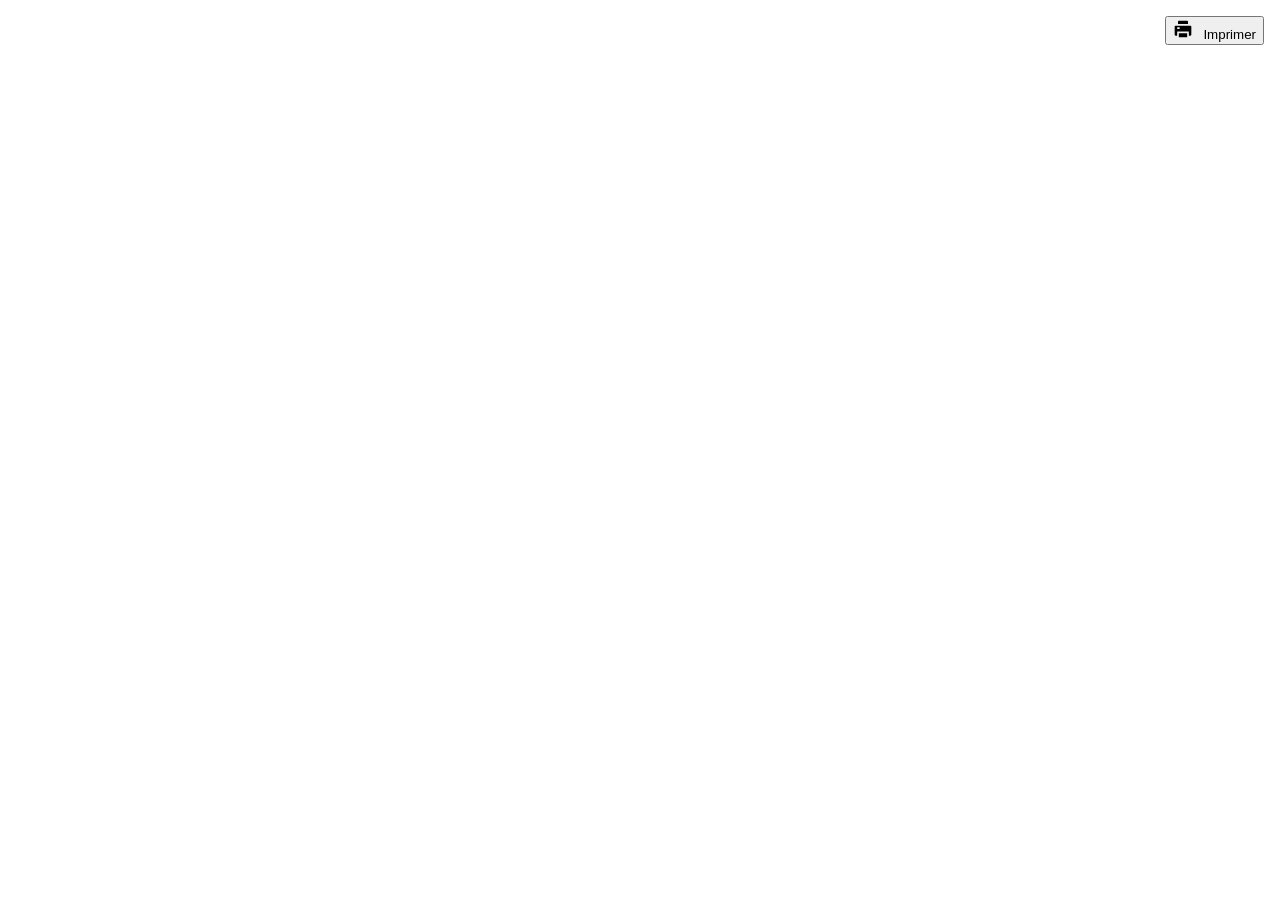
==== widgets/tableau-bord-programmation/index.html @ e7cd0f4b "Mise-à-jour de la structure" ====
<!DOCTYPE html>
<html lang="fr">
<head>
  <meta charset="utf-8">
  <meta name="viewport" content="width=device-width, initial-scale=1">
  <link rel="stylesheet" href="https://cdn.jsdelivr.net/npm/@gouvfr/dsfr@1.12.1/dist/dsfr.min.css">
  <style>
    :root {
      --bf-main: #000091;
      --bf-light: #6a6af4;
      --bg-alt: #f6f6f6;
      --border-default: #e5e5e5;
      --dsfr-green: #18753c;
      --dsfr-green-bg: #e6f5e9;
      --dsfr-orange: #b35900;
      --dsfr-orange-bg: #fef4e6;
      --dsfr-red: #ce0500;
      --text-dark: #161616;
    }

    body {
      font-family: Marianne, -apple-system, BlinkMacSystemFont, "Segoe UI", Roboto, sans-serif;
      background-color: #ffffff;
      color: var(--text-dark);
      margin: 0;
      padding: 16px;
    }

    .moa-banner {
      background-color: var(--bg-alt);
      border-left: 4px solid var(--bf-main);
      padding: 10px 14px;
      margin-bottom: 16px;
      font-size: 0.9rem;
      border-radius: 4px;
    }

    .moa-banner.multiple {
      background-color: var(--dsfr-orange-bg);
      border-left-color: var(--dsfr-orange);
      color: #5c2d00;
    }

    /* KPIs Globaux */
    .kpi-grid {
      display: grid;
      grid-template-columns: repeat(auto-fit, minmax(180px, 1fr));
      gap: 12px;
      margin-bottom: 24px;
    }

    .kpi-card {
      background: #ffffff;
      border: 1px solid var(--border-default);
      border-left: 5px solid var(--bf-main);
      padding: 12px 16px;
      border-radius: 4px;
    }

    .kpi-card.kpi-prev { border-left-color: var(--bf-main); }
    .kpi-card.kpi-engage { border-left-color: var(--dsfr-green); }
    .kpi-card.kpi-reste { border-left-color: var(--dsfr-orange); }
    .kpi-card.kpi-pct-low { border-left-color: var(--bf-main); }
    .kpi-card.kpi-pct-mid { border-left-color: var(--dsfr-orange); }
    .kpi-card.kpi-pct-high { border-left-color: var(--dsfr-green); }
    .kpi-card.kpi-pct-over { border-left-color: var(--dsfr-red); }

    .kpi-title {
      font-size: 0.75rem;
      font-weight: 700;
      text-transform: uppercase;
      color: #666666;
      margin: 0;
    }

    .kpi-value {
      font-size: 1.25rem;
      font-weight: 700;
      margin-top: 4px;
    }

    .kpi-prev .kpi-value { color: var(--bf-main); }
    .kpi-engage .kpi-value { color: var(--dsfr-green); }
    .kpi-reste .kpi-value { color: var(--dsfr-orange); }
    .kpi-pct-low .kpi-value { color: var(--bf-main); }
    .kpi-pct-mid .kpi-value { color: var(--dsfr-orange); }
    .kpi-pct-high .kpi-value { color: var(--dsfr-green); }
    .kpi-pct-over .kpi-value { color: var(--dsfr-red); }

    /* Structuration */
    .year-block { margin-bottom: 32px; }

    .year-header {
      border-bottom: 3px solid var(--bf-main);
      padding-bottom: 6px;
      margin-bottom: 16px;
      display: flex;
      justify-content: space-between;
      align-items: baseline;
      flex-wrap: wrap;
      gap: 8px;
    }

    .year-title {
      font-size: 1.2rem;
      font-weight: 700;
      color: var(--bf-main);
      margin: 0;
    }

    .year-stats { font-size: 0.9rem; font-weight: 700; }

    /* Bloc Projet */
    .project-block {
      background-color: var(--bg-alt);
      border: 1px solid var(--border-default);
      border-left: 6px solid var(--bf-main);
      padding: 16px;
      margin-bottom: 20px;
      border-radius: 4px;
    }

    .project-header {
      display: flex;
      justify-content: space-between;
      align-items: flex-start;
      margin-bottom: 12px;
      gap: 16px;
      flex-wrap: wrap;
    }

    .project-header-main {
      flex: 1 1 280px;
      min-width: 0;
    }

    .project-title {
      font-size: 1.05rem;
      font-weight: 700;
      color: var(--bf-main);
      margin: 0;
      display: flex;
      align-items: center;
      gap: 8px;
      cursor: pointer;
    }

    .project-title:hover { text-decoration: underline; }

    .project-title svg {
      fill: var(--bf-main);
      flex-shrink: 0;
    }

    .project-moa {
      font-size: 0.825rem;
      color: #444444;
      margin-top: 4px;
    }

    .project-header-side {
      display: flex;
      align-items: center;
      gap: 8px;
      flex: 0 0 auto;
    }

    .project-stats {
      font-size: 0.85rem;
      font-weight: 700;
      background: #e3e3fd;
      color: var(--bf-main);
      padding: 4px 10px;
      border-radius: 4px;
      white-space: nowrap;
    }

    /* HISTOGRAMME : BORDURE 2PX ROUGE MARIANNE SANS FOND */
    .histo-container {
      background: #ffffff;
      border: 2px solid var(--dsfr-red);
      border-radius: 4px;
      padding: 14px 16px;
      margin-bottom: 16px;
    }

    .histo-container.histo-global {
      background-color: #fafafa;
      margin-bottom: 24px;
    }

    .histo-header {
      display: flex;
      justify-content: space-between;
      align-items: center;
      margin-bottom: 14px;
      flex-wrap: wrap;
      gap: 8px;
    }

    .histo-title {
      font-size: 0.75rem;
      font-weight: 700;
      text-transform: uppercase;
      color: var(--bf-main);
      letter-spacing: 0.3px;
    }

    .histo-legend {
      display: flex;
      gap: 14px;
      font-size: 0.75rem;
      font-weight: 600;
    }

    .legend-item {
      display: flex;
      align-items: center;
      gap: 6px;
    }

    .legend-box {
      width: 12px;
      height: 12px;
      border-radius: 2px;
    }

    .legend-box.prev { background: var(--bf-light); }
    .legend-box.eng { background: var(--dsfr-green); }

    /* Zone Graphique */
    .histo-chart {
      display: flex;
      flex-direction: column;
      width: 100%;
    }

    .histo-bars-row {
      display: flex;
      align-items: flex-end;
      gap: 12px;
      height: 100px;
      border-bottom: 2px solid #cecece;
      padding-bottom: 0;
    }

    .histo-bar-col {
      flex: 1;
      display: flex;
      justify-content: center;
      align-items: flex-end;
      height: 100%;
    }

    .histo-bars {
      display: flex;
      align-items: flex-end;
      gap: 4px;
      width: 90%;
      max-width: 120px;
      height: 100%;
      justify-content: center;
    }

    .histo-bar {
      flex: 1;
      border-radius: 3px 3px 0 0;
      transition: height 0.2s ease;
    }

    .histo-bar.bar-prev { background-color: var(--bf-light); }
    .histo-bar.bar-eng { background-color: var(--dsfr-green); }

    .histo-labels-row {
      display: flex;
      gap: 12px;
      padding-top: 6px;
    }

    .histo-label-col {
      flex: 1;
      display: flex;
      flex-direction: column;
      align-items: center;
    }

    .histo-label {
      font-size: 0.75rem;
      font-weight: 700;
      color: var(--text-dark);
    }

    .histo-subtext {
      font-size: 0.7rem;
      font-weight: 600;
      color: #555555;
      text-align: center;
      margin-top: 2px;
      white-space: nowrap;
    }

    /* Opérations */
    .op-list { display: flex; flex-direction: column; gap: 10px; }

    .op-card {
      background: #ffffff;
      border: 1px solid var(--border-default);
      padding: 12px 14px;
      border-radius: 4px;
      cursor: pointer;
      transition: border-color 0.15s ease, box-shadow 0.15s ease;
    }

    .op-card:hover {
      border-color: var(--text-dark);
      box-shadow: 0 2px 6px rgba(0, 0, 0, 0.12);
    }

    .op-card.has-alert { border-left: 4px solid var(--dsfr-red); }

    .op-header {
      display: flex;
      justify-content: space-between;
      align-items: flex-start;
      gap: 12px;
      margin-bottom: 8px;
    }

    .op-title {
      font-weight: 700;
      font-size: 0.95rem;
      margin: 0;
      color: var(--text-dark);
      flex: 1 1 auto;
      min-width: 0;
    }

    .badge-group {
      display: flex;
      gap: 6px;
      align-items: center;
      flex-shrink: 0;
      white-space: nowrap;
    }

    .fr-badge, .btn-edit {
      white-space: nowrap;
      height: 26px;
      display: inline-flex;
      align-items: center;
      justify-content: center;
      box-sizing: border-box;
      font-size: 0.75rem;
      font-weight: 700;
      border-radius: 4px;
    }

    .fr-badge.fr-badge--error { border: 1px solid var(--dsfr-red); }
    .fr-badge.fr-badge--info { border: 1px solid var(--bf-main); }

    .btn-edit {
      background: #ffffff;
      border: 1px solid var(--bf-main);
      color: var(--bf-main);
      padding: 0 10px;
      cursor: pointer;
      line-height: 1;
    }

    .btn-edit:hover { background: #e3e3fd; }

    .budget-summary {
      font-size: 0.85rem;
      margin-bottom: 6px;
      display: flex;
      justify-content: space-between;
    }

    /* Jauge d'engagement DSFR */
    .progress-bar {
      height: 18px;
      background: #eee;
      border-radius: 4px;
      overflow: hidden;
      position: relative;
      box-shadow: inset 0 1px 2px rgba(0,0,0,0.05);
    }

    .progress-fill {
      height: 100%;
      background: var(--bf-main);
      transition: width 0.3s ease;
    }

    .progress-fill.over { background: var(--dsfr-red); }

    .progress-text {
      position: absolute;
      top: 0;
      left: 0;
      width: 100%;
      height: 100%;
      display: flex;
      align-items: center;
      justify-content: center;
      font-size: 0.7rem;
      font-weight: 700;
      pointer-events: none;
      letter-spacing: 0.2px;
    }

    .op-footer {
      display: flex;
      justify-content: space-between;
      margin-top: 8px;
      padding-top: 6px;
      border-top: 1px dashed var(--border-default);
      font-size: 0.775rem;
      color: #666666;
    }

    /* ============ MODALE ============ */
    .modal-backdrop {
      position: fixed;
      inset: 0;
      background: rgba(22, 22, 22, 0.5);
      display: flex;
      align-items: flex-start;
      justify-content: center;
      padding: 5vh 16px;
      z-index: 1000;
      overflow-y: auto;
    }

    .modal-backdrop[hidden] { display: none; }

    .modal-panel {
      background: #ffffff;
      border-radius: 6px;
      width: 100%;
      max-width: 640px;
      box-shadow: 0 8px 24px rgba(0, 0, 0, 0.25);
      max-height: 90vh;
      display: flex;
      flex-direction: column;
    }

    .modal-header {
      display: flex;
      align-items: flex-start;
      justify-content: space-between;
      gap: 12px;
      padding: 16px 20px;
      border-bottom: 1px solid var(--border-default);
    }

    .modal-title {
      font-size: 1.05rem;
      font-weight: 700;
      color: var(--bf-main);
      margin: 0;
    }

    .modal-close {
      background: none;
      border: none;
      font-size: 1.1rem;
      line-height: 1;
      cursor: pointer;
      color: var(--text-dark);
      padding: 4px 8px;
      flex-shrink: 0;
    }

    .modal-close:hover { color: var(--dsfr-red); }

    .modal-body {
      padding: 20px;
      overflow-y: auto;
    }

    .modal-error {
      background: #fdeceb;
      border: 1px solid var(--dsfr-red);
      color: var(--dsfr-red);
      font-size: 0.85rem;
      padding: 8px 12px;
      border-radius: 4px;
      margin-bottom: 14px;
    }

    .form-row { margin-bottom: 14px; }

    .form-row label {
      display: block;
      font-size: 0.8rem;
      font-weight: 700;
      color: var(--text-dark);
      margin-bottom: 4px;
    }

    .form-row input[type="text"],
    .form-row input[type="number"],
    .form-row input[type="date"],
    .form-row textarea {
      width: 100%;
      box-sizing: border-box;
      border: 1px solid var(--border-default);
      border-radius: 4px;
      padding: 8px 10px;
      font-size: 0.9rem;
      font-family: inherit;
    }

    .form-row textarea { min-height: 70px; resize: vertical; }

    .form-row-checkbox { display: flex; align-items: center; gap: 8px; }
    .form-row-checkbox label { margin-bottom: 0; }

    .form-grid-2 {
      display: grid;
      grid-template-columns: 1fr 1fr;
      gap: 0 16px;
    }

    .form-readonly {
      font-size: 0.85rem;
      color: #444444;
      background: var(--bg-alt);
      border-radius: 4px;
      padding: 10px 12px;
      margin-bottom: 16px;
    }

    .form-readonly div + div { margin-top: 4px; }

    .modal-actions {
      display: flex;
      justify-content: flex-end;
      gap: 10px;
      margin-top: 8px;
      padding-top: 14px;
      border-top: 1px dashed var(--border-default);
    }

    .btn-primary, .btn-secondary {
      border-radius: 4px;
      padding: 8px 16px;
      font-size: 0.85rem;
      font-weight: 700;
      cursor: pointer;
    }

    .btn-primary {
      background: var(--bf-main);
      color: #ffffff;
      border: 1px solid var(--bf-main);
    }

    .btn-primary:disabled { opacity: 0.6; cursor: not-allowed; }

    .btn-secondary {
      background: #ffffff;
      color: var(--text-dark);
      border: 1px solid var(--border-default);
    }

    .modal-kpi-row {
      display: flex;
      gap: 12px;
      margin-bottom: 16px;
      flex-wrap: wrap;
    }

    .modal-kpi-row .kpi-card { flex: 1 1 140px; margin: 0; }

    .modal-op-list { display: flex; flex-direction: column; gap: 8px; }

    .modal-op-row {
      display: flex;
      justify-content: space-between;
      align-items: center;
      gap: 10px;
      border: 1px solid var(--border-default);
      border-radius: 4px;
      padding: 8px 10px;
    }

    .modal-op-row .modal-op-label {
      font-size: 0.85rem;
      font-weight: 600;
      flex: 1 1 auto;
      min-width: 0;
      overflow: hidden;
      text-overflow: ellipsis;
      white-space: nowrap;
    }

    .modal-op-row .modal-op-amounts {
      font-size: 0.8rem;
      color: #555555;
      white-space: nowrap;
    }
    .toolbar {
      display: flex;
      justify-content: flex-end;
      margin-bottom: 12px;
	    position:sticky;
      top: 16px;
      z-index: 999;
    }

    .btn-print svg {
      margin-right:0.45rem;
      flex-shrink: 0;
    }

    .btn-print:hover { background: #e3e3fd; }

    /* ============ IMPRESSION ============ */
    @media print {
      body { padding: 0; }

      .toolbar { display: none; }

      .modal-backdrop { display: none !important; }

      /* Forcer l'impression des couleurs/fonds (désactivés par défaut par les navigateurs) */
      * {
        -webkit-print-color-adjust: exact;
        print-color-adjust: exact;
      }

      /* Éviter qu'une carte ou un bloc soit coupé au milieu par un saut de page */
      .project-block,
      .op-card,
      .histo-container,
      .kpi-card {
        break-inside: avoid;
      }

      .year-block { break-before: page; }
      .year-block:first-of-type { break-before: avoid; }
    }
  </style>
</head>
<body>

  <div class="toolbar">
    <button title="print-btn" type="button" id="print-btn" class="btn-print fr-btn fr-btn--sm">
      <svg viewBox="0 0 24 24" width="20" height="20" fill="currentColor" aria-hidden="true">
        <path d="M7 17H17V22H7V17ZM19 20V15H5V20H3C2.44772 20 2 19.5523 2 19V9C2 8.44772 2.44772 8 3 8H21C21.5523 8 22 8.44772 22 9V19C22 19.5523 21.5523 20 21 20H19ZM5 10V12H8V10H5ZM7 2H17C17.5523 2 18 2.44772 18 3V6H6V3C6 2.44772 6.44772 2 7 2Z"/>
      </svg>
      Imprimer
    </button>
  </div>
  <div id="moa-banner"></div>
  <div id="kpis" class="kpi-grid"></div>
  <div id="content"></div>

  <!-- Modale unique, réutilisée pour l'édition d'une opération ou la synthèse d'un projet -->
  <div id="modal-backdrop" class="modal-backdrop" hidden>
    <div class="modal-panel" role="dialog" aria-modal="true" aria-labelledby="modal-title">
      <div class="modal-header">
        <h2 class="modal-title" id="modal-title"></h2>
        <button type="button" class="modal-close" data-action="close-modal" aria-label="Fermer la fenêtre">✕</button>
      </div>
      <div class="modal-body" id="modal-body"></div>
    </div>
  </div>

  <script src="https://docs.getgrist.com/grist-plugin-api.js"></script>

  <script>
    /* =========================================================================
       CONFIGURATION — noms de colonnes Grist centralisés.
       Un seul endroit à modifier si une colonne est renommée dans le document.
       ========================================================================= */
    const FIELD = {
      ANNEE: 'Annee_budgetaire',
      PROJET: 'Projet',
      ENVELOPPE_PROJET: 'Enveloppe_Projet',
      MOA: 'Chef_de_projet_MOA',
      PREV: 'Montant_previsionnel',
      ENGAGE: 'Montant_engage',
      RESTE: 'Reste_a_engager',
      DATE_PREV: 'Date_previsionnelle',
      DESCRIPTION: 'description_besoin',
      INTITULE: 'Intitule',
      ALERTE: 'Alerte',
      STATUT: 'statut',
      NATURE: 'nature_depense'
    };

    const fmtEUR = new Intl.NumberFormat('fr-FR', { style: 'currency', currency: 'EUR', maximumFractionDigits: 0 });
    const briefcaseIconSvg = `<svg width="18" height="18" viewBox="0 0 24 24" aria-hidden="true"><path d="M20 6h-4V4c0-1.11-.89-2-2-2h-4c-1.11 0-2 .89-2 2v2H4c-1.11 0-1.99.89-1.99 2L2 19c0 1.11.89 2 2 2h16c1.11 0 2-.89 2-2V8c0-1.11-.89-2-2-2zm-6 0h-4V4h4v2z"/></svg>`;

    /* =========================================================================
       ÉTAT GLOBAL — mis à jour à chaque grist.onRecords().
       Permet aux gestionnaires d'événements délégués (attachés une seule fois)
       de toujours retrouver les données les plus récentes.
       ========================================================================= */
    let recordsById = new Map();  // id de ligne -> enregistrement complet
    let currentModel = [];        // modèle agrégé par année puis par projet

    /* =========================================================================
       UTILITAIRES DE LECTURE / FORMATAGE
       ========================================================================= */
    function fmtCompactEUR(val) {
      if (!val || val === 0) return '0 €';
      if (Math.abs(val) >= 1000000) {
        return (val / 1000000).toLocaleString('fr-FR', { maximumFractionDigits: 1 }) + ' M€';
      }
      if (Math.abs(val) >= 1000) {
        return (val / 1000).toLocaleString('fr-FR', { maximumFractionDigits: 0 }) + ' k€';
      }
      return fmtEUR.format(val);
    }

    function getRecValue(rec, keyName) {
      if (!rec) return null;
      if (rec[keyName] !== undefined && rec[keyName] !== null) return rec[keyName];

      const target = keyName.toLowerCase().replace(/[^a-z0-9]/g, '');
      for (const k of Object.keys(rec)) {
        const cleanK = k.toLowerCase().replace(/[^a-z0-9]/g, '');
        if (cleanK === target && rec[k] !== undefined && rec[k] !== null) {
          return rec[k];
        }
      }
      return null;
    }

    function parseGristDate(val) {
      if (val === null || val === undefined || val === '') return null;

      if (val instanceof Date || (typeof val === 'object' && typeof val.getTime === 'function')) {
        return isNaN(val.getTime()) ? null : val;
      }

      if (Array.isArray(val)) {
        for (const v of val) {
          const res = parseGristDate(v);
          if (res) return res;
        }
        return null;
      }

      if (typeof val === 'object') {
        if (val.v !== undefined) return parseGristDate(val.v);
        if (val.date !== undefined) return parseGristDate(val.date);
        if (val.path !== undefined) return parseGristDate(val.path);
      }

      if (typeof val === 'number') {
        if (isNaN(val) || val <= 0) return null;
        if (val >= 1900 && val <= 2100) return new Date(val, 0, 1);
        const ms = val < 1e11 ? val * 1000 : val;
        const d = new Date(ms);
        return isNaN(d.getTime()) ? null : d;
      }

      if (typeof val === 'string') {
        let s = val.trim();
        if (!s || s.toLowerCase() === 'n/c' || s.toLowerCase() === 'null') return null;

        s = s.replace(/\s*\([^)]*\)/g, '');

        if (/^\d+$/.test(s)) {
          return parseGristDate(parseInt(s, 10));
        }

        const isoMatch = s.match(/^(\d{4})[-/](\d{1,2})[-/](\d{1,2})/);
        if (isoMatch) {
          return new Date(parseInt(isoMatch[1], 10), parseInt(isoMatch[2], 10) - 1, parseInt(isoMatch[3], 10));
        }

        const frMatch = s.match(/^(\d{1,2})[/.-](\d{1,2})[/.-](\d{4})/);
        if (frMatch) {
          return new Date(parseInt(frMatch[3], 10), parseInt(frMatch[2], 10) - 1, parseInt(frMatch[1], 10));
        }

        const d = new Date(s);
        if (!isNaN(d.getTime())) return d;
      }

      return null;
    }

    function formatDate(val) {
      const d = parseGristDate(val);
      return d ? d.toLocaleDateString('fr-FR') : 'N/C';
    }

    function getQuarterKey(dateVal) {
      const d = parseGristDate(dateVal);
      if (!d) return 'NC';
      const month = d.getMonth();
      if (month < 3) return 'T1';
      if (month < 6) return 'T2';
      if (month < 9) return 'T3';
      return 'T4';
    }

    function getAnnee(rec) {
      const val = getRecValue(rec, FIELD.ANNEE);
      if (val === null || val === undefined || val === '') return 'Non renseignée';

      const d = parseGristDate(val);
      if (d && !isNaN(d.getFullYear())) return d.getFullYear().toString();

      const str = String(val);
      const m = str.match(/(19|20)\d{2}/);
      return m ? m[0] : str;
    }

    function getProjet(rec) {
      const val = getRecValue(rec, FIELD.PROJET) || getRecValue(rec, FIELD.ENVELOPPE_PROJET);
      if (!val) return 'Projet non spécifié';
      if (typeof val === 'object') return val.Intitule || val.nom || val.Projet || 'Projet non spécifié';
      return String(val);
    }

    function extractMoaNames(rec) {
      const val = getRecValue(rec, FIELD.MOA);
      if (!val) return [];
      const names = [];

      const parseItem = (item) => {
        if (!item) return;
        if (typeof item === 'string' && item.trim()) names.push(item.trim());
        else if (typeof item === 'object') {
          const name = item.nom || item.name || item.Intitule || item.label || item.Nom;
          if (name) names.push(String(name).trim());
          else if (Array.isArray(item)) item.forEach(parseItem);
        }
      };

      if (Array.isArray(val)) val.forEach(parseItem);
      else parseItem(val);

      return [...new Set(names)].filter(n => n.toLowerCase() !== 'non renseigné' && n.toLowerCase() !== 'n/c');
    }

    // Renvoie le nom du champ texte réellement utilisé pour le titre d'une opération
    // (certaines lignes utilisent description_besoin, d'autres Intitule).
    function getTitleFieldName(rec) {
      return getRecValue(rec, FIELD.DESCRIPTION) !== null ? FIELD.DESCRIPTION : FIELD.INTITULE;
    }

    function getTitleText(rec) {
      return getRecValue(rec, getTitleFieldName(rec)) || '(Sans description)';
    }

    function createEmptyQuarters() {
      return {
        T1: { prev: 0, eng: 0, label: 'T1' },
        T2: { prev: 0, eng: 0, label: 'T2' },
        T3: { prev: 0, eng: 0, label: 'T3' },
        T4: { prev: 0, eng: 0, label: 'T4' },
        NC: { prev: 0, eng: 0, label: 'H.D.' }
      };
    }

    function addRecordToQuarters(quarters, rec, prev, eng) {
      const qKey = getQuarterKey(getRecValue(rec, FIELD.DATE_PREV));
      quarters[qKey].prev += prev;
      quarters[qKey].eng += eng;
    }

    /* =========================================================================
       CONSTRUCTION DU MODÈLE AGRÉGÉ
       Une seule fonction produit la structure Année > Projet > Opérations,
       réutilisée à la fois pour le rendu principal et pour les modales.
       ========================================================================= */
    function buildModel(records) {
      const byYear = new Map();

      records.forEach(rec => {
        const annee = getAnnee(rec);
        const projet = getProjet(rec);
        const prev = getRecValue(rec, FIELD.PREV) || 0;
        const eng = getRecValue(rec, FIELD.ENGAGE) || 0;

        if (!byYear.has(annee)) {
          byYear.set(annee, { annee, prev: 0, eng: 0, quarters: createEmptyQuarters(), projectsByName: new Map() });
        }
        const yearEntry = byYear.get(annee);
        yearEntry.prev += prev;
        yearEntry.eng += eng;
        addRecordToQuarters(yearEntry.quarters, rec, prev, eng);

        if (!yearEntry.projectsByName.has(projet)) {
          yearEntry.projectsByName.set(projet, { projet, prev: 0, eng: 0, quarters: createEmptyQuarters(), moas: new Set(), records: [] });
        }
        const projEntry = yearEntry.projectsByName.get(projet);
        projEntry.prev += prev;
        projEntry.eng += eng;
        addRecordToQuarters(projEntry.quarters, rec, prev, eng);
        extractMoaNames(rec).forEach(m => projEntry.moas.add(m));
        projEntry.records.push(rec);
      });

      const sortedYears = [...byYear.values()].sort((a, b) => {
        if (a.annee === 'Non renseignée') return 1;
        if (b.annee === 'Non renseignée') return -1;
        return a.annee.localeCompare(b.annee, undefined, { numeric: true });
      });

      return sortedYears.map(year => ({
        ...year,
        projects: [...year.projectsByName.values()].sort((a, b) => a.projet.localeCompare(b.projet, 'fr'))
      }));
    }

    /* =========================================================================
       RENDU — HISTOGRAMME DE SAISONNALITÉ (inchangé, réutilisé partout)
       ========================================================================= */
    function renderBarStyle(val, maxVal) {
      if (!val || val <= 0) return 'height: 0%; min-height: 0px;';
      const pct = Math.round((val / maxVal) * 100);
      return `height: ${pct}%; min-height: 6px;`;
    }

    function renderHistogramHtml(title, quartersData, isGlobal = false) {
      const activeKeys = ['T1', 'T2', 'T3', 'T4'];
      if (quartersData.NC && (quartersData.NC.prev > 0 || quartersData.NC.eng > 0)) {
        activeKeys.push('NC');
      }

      const maxVal = Math.max(
        ...activeKeys.map(k => Math.max(quartersData[k].prev, quartersData[k].eng)),
        1
      );

      let barsRowHtml = '';
      let labelsRowHtml = '';

      activeKeys.forEach(key => {
        const q = quartersData[key];
        barsRowHtml += `
          <div class="histo-bar-col">
            <div class="histo-bars">
              <div class="histo-bar bar-prev" style="${renderBarStyle(q.prev, maxVal)}" title="Prévu : ${fmtEUR.format(q.prev)}"></div>
              <div class="histo-bar bar-eng" style="${renderBarStyle(q.eng, maxVal)}" title="Engagé : ${fmtEUR.format(q.eng)}"></div>
            </div>
          </div>`;
        labelsRowHtml += `
          <div class="histo-label-col">
            <div class="histo-label">${q.label}</div>
            <div class="histo-subtext">${fmtCompactEUR(q.eng)} / ${fmtCompactEUR(q.prev)}</div>
          </div>`;
      });

      return `
        <div class="histo-container ${isGlobal ? 'histo-global' : ''}">
          <div class="histo-header">
            <span class="histo-title">${title}</span>
            <div class="histo-legend">
              <div class="legend-item"><div class="legend-box prev"></div> Prévu</div>
              <div class="legend-item"><div class="legend-box eng"></div> Engagé</div>
            </div>
          </div>
          <div class="histo-chart">
            <div class="histo-bars-row">${barsRowHtml}</div>
            <div class="histo-labels-row">${labelsRowHtml}</div>
          </div>
        </div>`;
    }

    /* =========================================================================
       RENDU — CARTES D'OPÉRATION / BLOCS PROJET / BLOCS ANNÉE
       Les valeurs issues de Grist (titre, statut, nature) passent par
       un <span> peuplé en textContent après coup pour éviter toute
       interprétation de balises HTML accidentelle dans le contenu métier.
       ========================================================================= */
    function escapeHtml(str) {
      return String(str)
        .replace(/&/g, '&amp;')
        .replace(/</g, '&lt;')
        .replace(/>/g, '&gt;')
        .replace(/"/g, '&quot;');
    }

    function renderOperationCard(rec) {
      const prev = getRecValue(rec, FIELD.PREV) || 0;
      const engage = getRecValue(rec, FIELD.ENGAGE) || 0;
      const re = getRecValue(rec, FIELD.RESTE);
      const reste = (re !== null && re !== undefined) ? re : (prev - engage);

      const opPct = prev > 0 ? Math.round((engage / prev) * 100) : 0;
      const barPct = Math.min(opPct, 100);
      const textColor = barPct > 50 ? '#ffffff' : '#161616';

      const titleText = getTitleText(rec);
      const alerte = getRecValue(rec, FIELD.ALERTE);
      const statut = getRecValue(rec, FIELD.STATUT);
      const nature = getRecValue(rec, FIELD.NATURE) || 'N/C';

      return `
        <div class="op-card ${alerte ? 'has-alert' : ''}" data-action="open-op" data-op-id="${rec.id}">
          <div class="op-header">
            <h4 class="op-title">${escapeHtml(titleText)}</h4>
            <div class="badge-group">
              ${alerte ? '<span class="fr-badge fr-badge--sm fr-badge--error">Alerte</span>' : ''}
              ${statut ? `<span class="fr-badge fr-badge--sm fr-badge--info">${escapeHtml(statut)}</span>` : ''}
            </div>
          </div>

          <div class="budget-summary">
            <span><strong>Engagé :</strong> ${fmtEUR.format(engage)} / ${fmtEUR.format(prev)}</span>
            <span><strong>Reste :</strong> ${fmtEUR.format(reste)}</span>
          </div>

          <div class="progress-bar">
            <div class="progress-fill ${engage > prev ? 'over' : ''}" style="width: ${barPct}%"></div>
            <span class="progress-text" style="color: ${textColor}">${opPct}%</span>
          </div>

          <div class="op-footer">
            <span>Nature : ${escapeHtml(nature)}</span>
            <span>Date prév. : ${formatDate(getRecValue(rec, FIELD.DATE_PREV))}</span>
          </div>
        </div>`;
    }

    function renderProjectBlock(project, yearIdx, projectIdx, showMoa) {
      const pPct = project.prev > 0 ? Math.round((project.eng / project.prev) * 100) : 0;
      const projMoaText = [...project.moas].join(', ');

      const opsHtml = project.records.map(renderOperationCard).join('');

      return `
        <div class="project-block">
          <div class="project-header">
            <div class="project-header-main">
              <h3 class="project-title" data-action="edit-project" data-year-idx="${yearIdx}" data-project-idx="${projectIdx}">
                ${briefcaseIconSvg}
                Projet : ${escapeHtml(project.projet)}
              </h3>
              ${showMoa && projMoaText ? `<div class="project-moa"><strong>Chef de projet MOA :</strong> ${escapeHtml(projMoaText)}</div>` : ''}
            </div>
            <div class="project-header-side">
              <span class="project-stats">Engagé : ${fmtEUR.format(project.eng)} / ${fmtEUR.format(project.prev)} (${pPct}%)</span>
            </div>
          </div>

          ${renderHistogramHtml('Saisonnalité des engagements', project.quarters, false)}

          <div class="op-list">${opsHtml}</div>
        </div>`;
    }

    function renderYearBlock(year, yearIdx, showMoa) {
      const yPct = year.prev > 0 ? Math.round((year.eng / year.prev) * 100) : 0;

      const projectsHtml = year.projects
        .map((project, projectIdx) => renderProjectBlock(project, yearIdx, projectIdx, showMoa))
        .join('');

      return `
        <div class="year-block">
          <div class="year-header">
            <h2 class="year-title">Année Budgétaire ${escapeHtml(year.annee)}</h2>
            <span class="year-stats">Engagé : ${fmtEUR.format(year.eng)} / ${fmtEUR.format(year.prev)} (${yPct}%)</span>
          </div>
          ${renderHistogramHtml(`Saisonnalité globale des engagements ${escapeHtml(year.annee)}`, year.quarters, true)}
          ${projectsHtml}
        </div>`;
    }

    /* =========================================================================
       KPIs GLOBAUX + BANNIÈRE MOA
       ========================================================================= */
    function renderMoaBanner(records) {
      const globalMoas = new Set();
      records.forEach(r => extractMoaNames(r).forEach(m => globalMoas.add(m)));
      const moaArray = [...globalMoas];

      if (moaArray.length === 1) {
        return `<div class="moa-banner"><strong>Chef de projet MOA global :</strong> ${escapeHtml(moaArray[0])}</div>`;
      }
      if (moaArray.length > 1) {
        return `<div class="moa-banner multiple"><strong>⚠️ Chefs de projet MOA multiples (${moaArray.length}) :</strong> ${escapeHtml(moaArray.join(', '))}</div>`;
      }
      return '';
    }

    function renderGlobalKpis(records) {
      let tPrev = 0, tEngage = 0, tReste = 0;
      records.forEach(r => {
        const p = getRecValue(r, FIELD.PREV) || 0;
        const e = getRecValue(r, FIELD.ENGAGE) || 0;
        const re = getRecValue(r, FIELD.RESTE);
        tPrev += p;
        tEngage += e;
        tReste += (re !== null && re !== undefined ? re : (p - e));
      });

      const pctGlobal = tPrev > 0 ? Math.round((tEngage / tPrev) * 100) : 0;
      let pctClass = 'kpi-pct-low';
      if (pctGlobal > 100) pctClass = 'kpi-pct-over';
      else if (pctGlobal >= 85) pctClass = 'kpi-pct-high';
      else if (pctGlobal >= 50) pctClass = 'kpi-pct-mid';

      return `
        <div class="kpi-card kpi-prev">
          <div class="kpi-title">Prévisionnel Total</div>
          <div class="kpi-value">${fmtEUR.format(tPrev)}</div>
        </div>
        <div class="kpi-card kpi-engage">
          <div class="kpi-title">Total Engagé</div>
          <div class="kpi-value">${fmtEUR.format(tEngage)}</div>
        </div>
        <div class="kpi-card kpi-reste">
          <div class="kpi-title">Reste à Engager</div>
          <div class="kpi-value">${fmtEUR.format(tReste)}</div>
        </div>
        <div class="kpi-card ${pctClass}">
          <div class="kpi-title">Taux d'Engagement</div>
          <div class="kpi-value">${pctGlobal}%</div>
        </div>`;
    }

    /* =========================================================================
       MODALE — logique d'ouverture / fermeture
       ========================================================================= */
    const modalBackdropEl = document.getElementById('modal-backdrop');
    const modalTitleEl = document.getElementById('modal-title');
    const modalBodyEl = document.getElementById('modal-body');

    function openModal(titleText, bodyHtml) {
      modalTitleEl.textContent = titleText;
      modalBodyEl.innerHTML = bodyHtml;
      modalBackdropEl.hidden = false;
      const firstInput = modalBodyEl.querySelector('input, textarea, button');
      if (firstInput) firstInput.focus();
    }

    function closeModal() {
      modalBackdropEl.hidden = true;
      modalBodyEl.innerHTML = '';
    }

    function showModalError(message) {
      let errorEl = modalBodyEl.querySelector('.modal-error');
      if (!errorEl) {
        errorEl = document.createElement('div');
        errorEl.className = 'modal-error';
        modalBodyEl.prepend(errorEl);
      }
      errorEl.textContent = message;
    }

    /* ---- Modale d'aperçu (lecture seule) d'une opération ------------------
       L'édition réelle est déléguée à un widget Grist natif "Card" / "Card List"
       lié à ce widget via l'option "Select By" (voir grist.setCursorPos ci-dessous
       dans selectRecord()). Cette modale ne fait qu'un rappel synthétique. ------ */
    function renderOperationPreview(rec) {
      const titleText = getTitleText(rec);
      const statut = getRecValue(rec, FIELD.STATUT) || 'N/C';
      const nature = getRecValue(rec, FIELD.NATURE) || 'N/C';
      const prev = getRecValue(rec, FIELD.PREV) || 0;
      const engage = getRecValue(rec, FIELD.ENGAGE) || 0;
      const re = getRecValue(rec, FIELD.RESTE);
      const reste = (re !== null && re !== undefined) ? re : (prev - engage);
      const dateVal = formatDate(getRecValue(rec, FIELD.DATE_PREV));
      const alerte = !!getRecValue(rec, FIELD.ALERTE);

      const annee = escapeHtml(getAnnee(rec));
      const projet = escapeHtml(getProjet(rec));
      const moas = escapeHtml(extractMoaNames(rec).join(', ') || 'N/C');

      return `
        <div class="form-readonly">
          <div><strong>Année budgétaire :</strong> ${annee}</div>
          <div><strong>Projet :</strong> ${projet}</div>
          <div><strong>Chef de projet MOA :</strong> ${moas}</div>
        </div>

        <div class="form-row"><label>Description du besoin</label><div>${escapeHtml(titleText)}</div></div>

        <div class="form-grid-2">
          <div class="form-row"><label>Statut</label><div>${escapeHtml(statut)}${alerte ? ' — ⚠️ Alerte' : ''}</div></div>
          <div class="form-row"><label>Nature de dépense</label><div>${escapeHtml(nature)}</div></div>
        </div>

        <div class="form-grid-2">
          <div class="form-row"><label>Montant prévisionnel</label><div>${fmtEUR.format(prev)}</div></div>
          <div class="form-row"><label>Montant engagé</label><div>${fmtEUR.format(engage)}</div></div>
        </div>

        <div class="form-grid-2">
          <div class="form-row"><label>Reste à engager</label><div>${fmtEUR.format(reste)}</div></div>
          <div class="form-row"><label>Date prévisionnelle</label><div>${dateVal}</div></div>
        </div>

        <div class="modal-actions">
          <button type="button" class="btn-secondary" data-action="close-modal">Fermer</button>
        </div>`;
    }

    function openOperationModal(rec) {
      selectRecord(rec.id); // pousse la sélection vers le widget Card lié éventuel
      openModal(`Aperçu de la programmation`, renderOperationPreview(rec));
    }

    /* ---- Modale de synthèse d'un projet ----------------------------------- */
    function renderProjectSummary(yearIdx, projectIdx) {
      const year = currentModel[yearIdx];
      const project = year.projects[projectIdx];
      const pPct = project.prev > 0 ? Math.round((project.eng / project.prev) * 100) : 0;

      const opsRowsHtml = project.records.map(rec => {
        const prev = getRecValue(rec, FIELD.PREV) || 0;
        const eng = getRecValue(rec, FIELD.ENGAGE) || 0;
        return `
          <div class="modal-op-row">
            <span class="modal-op-label">${escapeHtml(getTitleText(rec))}</span>
            <span class="modal-op-amounts">${fmtCompactEUR(eng)} / ${fmtCompactEUR(prev)}</span>
            <button type="button" class="btn-edit" data-action="open-op" data-op-id="${rec.id}">👁️ Aperçu</button>
          </div>`;
      }).join('');

      return `
        <div class="form-readonly">
          <div><strong>Année budgétaire :</strong> ${escapeHtml(year.annee)}</div>
          <div><strong>Chef(s) de projet MOA :</strong> ${escapeHtml([...project.moas].join(', ') || 'N/C')}</div>
        </div>

        <div class="modal-kpi-row">
          <div class="kpi-card kpi-prev">
            <div class="kpi-title">Prévisionnel</div>
            <div class="kpi-value">${fmtEUR.format(project.prev)}</div>
          </div>
          <div class="kpi-card kpi-engage">
            <div class="kpi-title">Engagé</div>
            <div class="kpi-value">${fmtEUR.format(project.eng)}</div>
          </div>
          <div class="kpi-card ${pPct > 100 ? 'kpi-pct-over' : 'kpi-pct-mid'}">
            <div class="kpi-title">Taux</div>
            <div class="kpi-value">${pPct}%</div>
          </div>
        </div>

        ${renderHistogramHtml('Saisonnalité du projet', project.quarters, false)}

        <h3 style="font-size: 0.9rem; color: var(--bf-main);">Opérations du projet (${project.records.length})</h3>
        <div class="modal-op-list">${opsRowsHtml}</div>

        <div class="modal-actions">
          <button type="button" class="btn-secondary" data-action="close-modal">Fermer</button>
        </div>`;
    }

    function openProjectModal(yearIdx, projectIdx) {
      const project = currentModel[yearIdx].projects[projectIdx];
      openModal(`Projet : ${project.projet}`, renderProjectSummary(yearIdx, projectIdx));
    }

    /* =========================================================================
       SÉLECTION DE LIGNE (synchronisation avec la grille Grist)
       ========================================================================= */
    function selectRecord(id) {
      if (typeof grist.setCursorPos === 'function') {
        grist.setCursorPos({ rowId: id }).catch(() => {});
      }
    }

    /* =========================================================================
       DÉLÉGATION D'ÉVÉNEMENTS — un seul écouteur pour toute l'UI + la modale.
       Évite les attributs onclick="" générés dynamiquement (plus sûr et plus
       lisible qu'un onclick par carte avec l'id interpolé dans une chaîne).
       ========================================================================= */
    document.addEventListener('click', (event) => {
      const target = event.target.closest('[data-action]');
      if (!target) return;

      const action = target.dataset.action;

      switch (action) {
        case 'open-op': {
          const rec = recordsById.get(Number(target.dataset.opId));
          if (rec) openOperationModal(rec);
          break;
        }
        case 'edit-project':
          openProjectModal(Number(target.dataset.yearIdx), Number(target.dataset.projectIdx));
          break;
        case 'close-modal':
          closeModal();
          break;
      }
    });

    document.getElementById('print-btn').addEventListener('click', () => {
      window.print();
    });

    // Fermeture via clic sur le fond ou touche Échap.
    modalBackdropEl.addEventListener('click', (event) => {
      if (event.target === modalBackdropEl) closeModal();
    });
    document.addEventListener('keydown', (event) => {
      if (event.key === 'Escape' && !modalBackdropEl.hidden) closeModal();
    });

    /* =========================================================================
       INITIALISATION GRIST
       Accès en lecture seule : ce widget ne fait qu'afficher et sélectionner
       des lignes (selectRecord() -> grist.setCursorPos()). L'édition réelle
       se fait dans un widget Grist natif "Card" / "Card List" placé sur la
       même page et lié à ce widget via l'option "Select By" du panneau de
       configuration Grist.
       `allowSelectBy: true` est indispensable : sans lui, ce widget custom
       n'apparaît PAS dans la liste "Select By" des AUTRES widgets (il peut
       en revanche se lier lui-même à d'autres widgets sans cette option).
       ========================================================================= */
    grist.ready({
      requiredAccess: 'read table',
      allowSelectedRow: true,
      allowSelectBy: true
    });

    grist.onRecords((records) => {
      const contentEl = document.getElementById('content');
      const kpiEl = document.getElementById('kpis');
      const moaEl = document.getElementById('moa-banner');

      if (!records || records.length === 0) {
        contentEl.innerHTML = '<p>Aucune programmation trouvée.</p>';
        kpiEl.innerHTML = '';
        moaEl.innerHTML = '';
        recordsById = new Map();
        currentModel = [];
        return;
      }

      recordsById = new Map(records.map(r => [r.id, r]));
      currentModel = buildModel(records);

      const globalMoaCount = new Set(records.flatMap(extractMoaNames)).size;
      const showMoaPerProject = globalMoaCount > 1;

      moaEl.innerHTML = renderMoaBanner(records);
      kpiEl.innerHTML = renderGlobalKpis(records);
      contentEl.innerHTML = currentModel
        .map((year, yearIdx) => renderYearBlock(year, yearIdx, showMoaPerProject))
        .join('');
    });
  </script>
</body>
</html>
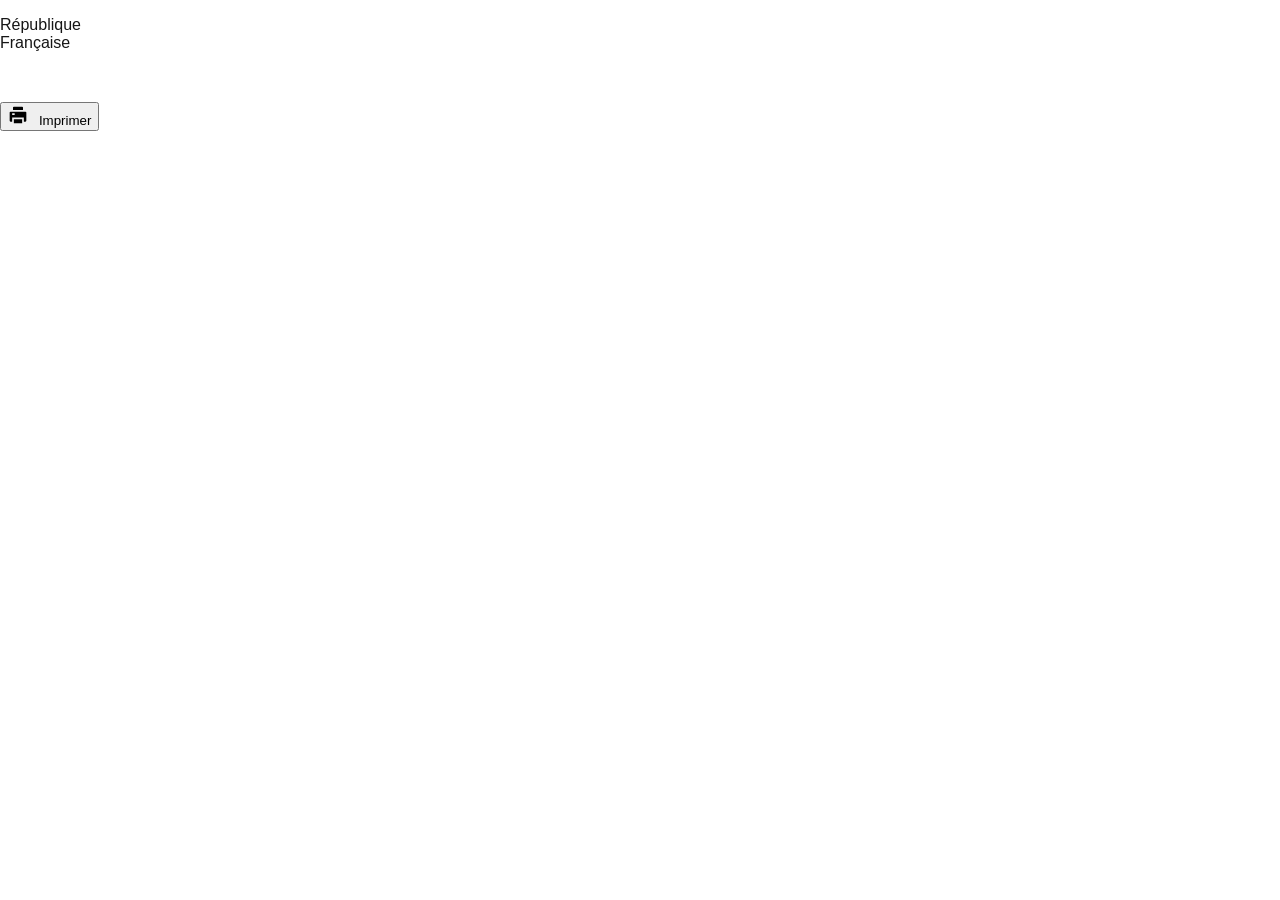
==== commit cee1432e: "Mise-à-jour des herder et urilisation des paramètres d'url" ====
--- a/widgets/tableau-bord-programmation/index.html
+++ b/widgets/tableau-bord-programmation/index.html
@@ -1,27 +1,15 @@
 <!DOCTYPE html>
-<html lang="fr">
+<html lang="fr" data-fr-theme="light" data-fr-scheme="light">
 <head>
   <meta charset="utf-8">
   <meta name="viewport" content="width=device-width, initial-scale=1">
-  <link rel="stylesheet" href="https://cdn.jsdelivr.net/npm/@gouvfr/dsfr@1.12.1/dist/dsfr.min.css">
+  <meta name="color-scheme" content="light only">
+  <!-- DSFR CSS -->
+  <link rel="stylesheet" href="https://cdn.jsdelivr.net/npm/@gouvfr/dsfr@1.13.1/dist/dsfr/dsfr.min.css">
+  <link rel="stylesheet" href="https://jbo-dares.github.io/grist-custom-widgets/widgets/common/theme.css">
   <style>
-    :root {
-      --bf-main: #000091;
-      --bf-light: #6a6af4;
-      --bg-alt: #f6f6f6;
-      --border-default: #e5e5e5;
-      --dsfr-green: #18753c;
-      --dsfr-green-bg: #e6f5e9;
-      --dsfr-orange: #b35900;
-      --dsfr-orange-bg: #fef4e6;
-      --dsfr-red: #ce0500;
-      --text-dark: #161616;
-    }
-
     body {
-      font-family: Marianne, -apple-system, BlinkMacSystemFont, "Segoe UI", Roboto, sans-serif;
       background-color: #ffffff;
-      color: var(--text-dark);
       margin: 0;
       padding: 16px;
     }
@@ -343,9 +331,10 @@
       white-space: nowrap;
     }
 
-    .fr-badge, .btn-edit {
+    .fr-badge {
       white-space: nowrap;
       height: 26px;
+      padding: 0 0.5rem;
       display: inline-flex;
       align-items: center;
       justify-content: center;
@@ -355,19 +344,18 @@
       border-radius: 4px;
     }
 
-    .fr-badge.fr-badge--error { border: 1px solid var(--dsfr-red); }
-    .fr-badge.fr-badge--info { border: 1px solid var(--bf-main); }
-
-    .btn-edit {
-      background: #ffffff;
+    .fr-badge.fr-badge--error {
+      background-color: #ffe9e9; /* DSFR --background-contrast-error (thème clair) */
+      color: var(--dsfr-red);
+      border: 1px solid var(--dsfr-red);
+    }
+    .fr-badge.fr-badge--info {
+      background-color: #e8edff; /* DSFR --background-contrast-info (thème clair) */
+      color: var(--bf-main);
       border: 1px solid var(--bf-main);
-      color: var(--bf-main);
-      padding: 0 10px;
-      cursor: pointer;
-      line-height: 1;
-    }
-
-    .btn-edit:hover { background: #e3e3fd; }
+    }
+
+    /* .btn-edit supprimé : remplacé par fr-btn fr-btn--tertiary fr-btn--sm (voir renderOperationCard) */
 
     .budget-summary {
       font-size: 0.85rem;
@@ -419,66 +407,11 @@
       color: #666666;
     }
 
-    /* ============ MODALE ============ */
-    .modal-backdrop {
-      position: fixed;
-      inset: 0;
-      background: rgba(22, 22, 22, 0.5);
-      display: flex;
-      align-items: flex-start;
-      justify-content: center;
-      padding: 5vh 16px;
-      z-index: 1000;
-      overflow-y: auto;
-    }
-
-    .modal-backdrop[hidden] { display: none; }
-
-    .modal-panel {
-      background: #ffffff;
-      border-radius: 6px;
-      width: 100%;
-      max-width: 640px;
-      box-shadow: 0 8px 24px rgba(0, 0, 0, 0.25);
-      max-height: 90vh;
-      display: flex;
-      flex-direction: column;
-    }
-
-    .modal-header {
-      display: flex;
-      align-items: flex-start;
-      justify-content: space-between;
-      gap: 12px;
-      padding: 16px 20px;
-      border-bottom: 1px solid var(--border-default);
-    }
-
-    .modal-title {
-      font-size: 1.05rem;
-      font-weight: 700;
-      color: var(--bf-main);
-      margin: 0;
-    }
-
-    .modal-close {
-      background: none;
-      border: none;
-      font-size: 1.1rem;
-      line-height: 1;
-      cursor: pointer;
-      color: var(--text-dark);
-      padding: 4px 8px;
-      flex-shrink: 0;
-    }
-
-    .modal-close:hover { color: var(--dsfr-red); }
-
-    .modal-body {
-      padding: 20px;
-      overflow-y: auto;
-    }
-
+    /* ============ MODALE ============
+       Le conteneur (fond, panneau, en-tête, croix de fermeture) est désormais
+       le composant natif DSFR `fr-modal` : sa structure et son style viennent
+       de dsfr.min.css + dsfr.module.min.js, ils ne sont plus définis ici.
+       Seule la mise en forme du CONTENU injecté dans la modale reste custom. */
     .modal-error {
       background: #fdeceb;
       border: 1px solid var(--dsfr-red);
@@ -543,27 +476,8 @@
       border-top: 1px dashed var(--border-default);
     }
 
-    .btn-primary, .btn-secondary {
-      border-radius: 4px;
-      padding: 8px 16px;
-      font-size: 0.85rem;
-      font-weight: 700;
-      cursor: pointer;
-    }
-
-    .btn-primary {
-      background: var(--bf-main);
-      color: #ffffff;
-      border: 1px solid var(--bf-main);
-    }
-
-    .btn-primary:disabled { opacity: 0.6; cursor: not-allowed; }
-
-    .btn-secondary {
-      background: #ffffff;
-      color: var(--text-dark);
-      border: 1px solid var(--border-default);
-    }
+    /* .btn-primary / .btn-secondary supprimés : les boutons de la modale
+       utilisent désormais les classes natives fr-btn / fr-btn--secondary. */
 
     .modal-kpi-row {
       display: flex;
@@ -601,13 +515,58 @@
       color: #555555;
       white-space: nowrap;
     }
-    .toolbar {
-      display: flex;
-      justify-content: flex-end;
-      margin-bottom: 12px;
-	    position:sticky;
-      top: 16px;
+    /* ============ BANDEAU D'EN-TÊTE (bloc marque + bouton imprimer) ============
+       Le bloc marque DSFR n'est correctement stylé qu'à l'intérieur d'un
+       conteneur .fr-header : on conserve donc le balisage complet du composant.
+       Le bouton imprimer est placé dans la même ligne (fr-header__body-row est
+       un conteneur flex), poussé à droite par margin-left:auto — plus robuste
+       en petite largeur que fr-header__tools, qui se replie sur mobile. */
+    .fr-header,
+    .fr-header__brand {
+      filter: none !important;
+      --hover: transparent;
+    }
+
+    #dashboard-header {
+      position: sticky;
+      top: 0;
       z-index: 999;
+      background-color: #ffffff;
+      margin: -16px -16px 16px;
+    }
+
+    #dashboard-header .fr-header__body-row {
+      align-items: center;
+      gap: 16px;
+    }
+
+    #dashboard-header .header-actions {
+      margin-left: auto;
+      flex: 0 0 auto;
+    }
+
+    /* Version compacte : ce bandeau coiffe un tableau de bord, pas une page de
+       contenu. On réduit le logo partenaire et l'échelle typographique du bloc
+       service pour ne pas manger la hauteur utile du widget. */
+    #dashboard-header #logo-img {
+      max-height: 3rem;
+      width: auto;
+    }
+
+    #dashboard-header .fr-header__service-title {
+      font-size: 1.125rem;
+      line-height: 1.5rem;
+      margin-bottom: 0;
+    }
+
+    #dashboard-header .fr-header__service-tagline {
+      font-size: 0.875rem;
+      line-height: 1.25rem;
+      margin-top: 2px;
+    }
+
+    #dashboard-header .fr-header__service {
+      padding-bottom: 0.5rem;
     }
 
     .btn-print svg {
@@ -621,9 +580,18 @@
     @media print {
       body { padding: 0; }
 
-      .toolbar { display: none; }
-
-      .modal-backdrop { display: none !important; }
+      /* Le bandeau doit figurer sur le document imprimé : seul le bouton
+         d'action disparaît. Le sticky est neutralisé, sans quoi certains
+         navigateurs répètent ou tronquent l'en-tête entre les pages. */
+      .header-actions { display: none; }
+
+      #dashboard-header {
+        position: static;
+        margin: 0 0 16px;
+        break-inside: avoid;
+      }
+
+      dialog.fr-modal { display: none !important; }
 
       /* Forcer l'impression des couleurs/fonds (désactivés par défaut par les navigateurs) */
       * {
@@ -646,32 +614,101 @@
 </head>
 <body>
 
-  <div class="toolbar">
-    <button title="print-btn" type="button" id="print-btn" class="btn-print fr-btn fr-btn--sm">
-      <svg viewBox="0 0 24 24" width="20" height="20" fill="currentColor" aria-hidden="true">
-        <path d="M7 17H17V22H7V17ZM19 20V15H5V20H3C2.44772 20 2 19.5523 2 19V9C2 8.44772 2.44772 8 3 8H21C21.5523 8 22 8.44772 22 9V19C22 19.5523 21.5523 20 21 20H19ZM5 10V12H8V10H5ZM7 2H17C17.5523 2 18 2.44772 18 3V6H6V3C6 2.44772 6.44772 2 7 2Z"/>
-      </svg>
-      Imprimer
-    </button>
-  </div>
+  <header role="banner" class="fr-header" id="dashboard-header">
+    <div class="fr-header__body">
+      <div class="fr-container fr-container--fluid">
+        <div class="fr-header__body-row">
+          <div class="fr-header__brand">
+            <div class="fr-header__brand-top">
+              <div class="fr-header__logo">
+                <p class="fr-logo" id="intitule-officiel">République<br>Française</p>
+              </div>
+              <div class="fr-header__operator" id="operator-section" hidden>
+                <img class="fr-responsive-img" src="" id="logo-img" alt="">
+              </div>
+            </div>
+            <div class="fr-header__service">
+              <p class="fr-header__service-title" id="txt-titre">&nbsp;</p>
+              <p class="fr-header__service-tagline" id="txt-soustitre" hidden></p>
+            </div>
+          </div>
+          <div class="header-actions">
+            <button title="Imprimer le tableau de bord" type="button" id="print-btn" class="btn-print fr-btn fr-btn--sm">
+              <svg viewBox="0 0 24 24" width="20" height="20" fill="currentColor" aria-hidden="true">
+                <path d="M7 17H17V22H7V17ZM19 20V15H5V20H3C2.44772 20 2 19.5523 2 19V9C2 8.44772 2.44772 8 3 8H21C21.5523 8 22 8.44772 22 9V19C22 19.5523 21.5523 20 21 20H19ZM5 10V12H8V10H5ZM7 2H17C17.5523 2 18 2.44772 18 3V6H6V3C6 2.44772 6.44772 2 7 2Z"/>
+              </svg>
+              Imprimer
+            </button>
+          </div>
+        </div>
+      </div>
+    </div>
+  </header>
+
   <div id="moa-banner"></div>
   <div id="kpis" class="kpi-grid"></div>
   <div id="content"></div>
 
-  <!-- Modale unique, réutilisée pour l'édition d'une opération ou la synthèse d'un projet -->
-  <div id="modal-backdrop" class="modal-backdrop" hidden>
-    <div class="modal-panel" role="dialog" aria-modal="true" aria-labelledby="modal-title">
-      <div class="modal-header">
-        <h2 class="modal-title" id="modal-title"></h2>
-        <button type="button" class="modal-close" data-action="close-modal" aria-label="Fermer la fenêtre">✕</button>
+  <!-- Modale unique (composant natif DSFR fr-modal), réutilisée pour l'édition
+       d'une opération ou la synthèse d'un projet. Ouverte/fermée via l'API JS
+       DSFR (dsfr(el).modal.disclose() / .conceal()), voir openModal()/closeModal(). -->
+  <dialog id="widget-modal" class="fr-modal" aria-labelledby="modal-title">
+    <div class="fr-container fr-container--fluid fr-container-md">
+      <div class="fr-grid-row fr-grid-row--center">
+        <div class="fr-col-12 fr-col-md-8 fr-col-lg-6">
+          <div class="fr-modal__body">
+            <div class="fr-modal__header">
+              <button type="button" class="fr-btn fr-btn--close" aria-controls="widget-modal" data-action="close-modal">Fermer</button>
+            </div>
+            <div class="fr-modal__content">
+              <h2 class="fr-modal__title" id="modal-title"></h2>
+              <div id="modal-body"></div>
+            </div>
+          </div>
+        </div>
       </div>
-      <div class="modal-body" id="modal-body"></div>
     </div>
-  </div>
-
+  </dialog>
+
+  <!-- Grist API -->
   <script src="https://docs.getgrist.com/grist-plugin-api.js"></script>
+  <!-- DSFR JS -->
+  <script src="https://cdn.jsdelivr.net/npm/@gouvfr/dsfr@1.13.1/dist/dsfr/dsfr.module.min.js" type="module"></script>
+  <script src="https://cdn.jsdelivr.net/npm/@gouvfr/dsfr@1.13.1/dist/dsfr/dsfr.nomodule.min.js" nomodule></script>
 
   <script>
+    /* =========================================================================
+       VERROUILLAGE DU THÈME CLAIR
+       Deux sources peuvent repasser la page en sombre :
+        - le DSFR lui-même, via une préférence "scheme" persistée dans le
+          localStorage du domaine qui sert les widgets (partagé entre eux) ;
+        - Grist, qui injecte data-grist-theme / data-grist-appearance sur <html>
+          quand l'espace hôte est en thème sombre.
+       On force au chargement, puis on surveille l'attribut et on le recorrige.
+       ========================================================================= */
+    function forceLightScheme() {
+      if (window.dsfr) {
+        window.dsfr(document.documentElement).scheme.scheme = 'light';
+      } else {
+        document.documentElement.setAttribute('data-fr-theme', 'light');
+        document.documentElement.setAttribute('data-fr-scheme', 'light');
+        document.documentElement.style.colorScheme = 'light';
+      }
+    }
+    if (window.dsfr) {
+      forceLightScheme();
+    } else {
+      document.addEventListener('dsfr:ready', forceLightScheme, { once: true });
+    }
+    new MutationObserver(() => {
+      if (document.documentElement.getAttribute('data-fr-theme') !== 'light') {
+        forceLightScheme();
+      }
+    }).observe(document.documentElement, {
+      attributes: true,
+      attributeFilter: ['data-fr-theme', 'data-fr-scheme', 'data-grist-theme', 'data-grist-appearance']
+    });
+
     /* =========================================================================
        CONFIGURATION — noms de colonnes Grist centralisés.
        Un seul endroit à modifier si une colonne est renommée dans le document.
@@ -692,6 +729,46 @@
       NATURE: 'nature_depense'
     };
 
+    /* =========================================================================
+       BLOC MARQUE — intitulé officiel, logo, titre et sous-titre lus dans la
+       table de référence des textes, avec les mêmes noms de colonnes que les
+       widgets "page" (voir leur grist.ready({columns:[...]})).
+
+       Pourquoi pas le mapping de colonnes de Grist ? Parce que le mapping ne
+       s'applique qu'à la table SOURCE du widget, qui est ici la programmation.
+       On lit donc la table de référence via docApi.fetchTable(), et toute la
+       configuration passe par la chaîne de requête de l'URL du widget, saisie
+       dans "Enter Custom URL" du panneau Grist :
+
+         .../dashboard/index.html?page=Tableau%20de%20bord%20-%20Programmation
+
+       Paramètres reconnus, tous optionnels (valeur par défaut entre crochets) :
+         page          clé de la ligne à lire      [Tableau de bord - Programmation]
+         table         table de référence          [Ref_textes_information]
+         colPage       colonne clé                 [Page]
+         colTitre      titre principal             [nom_service]
+         colSousTitre  sous-titre                  [baseline]
+         colLogo       logo (Attachments)          [logo]
+         colIntitule   intitulé officiel           [intitule_officiel]
+
+       Attention : ce sont des chaînes de caractères. Un renommage de colonne
+       dans Grist ne les met pas à jour — vérifier la casse dans "Données brutes".
+       ========================================================================= */
+    const params = new URLSearchParams(location.search);
+
+    const REF_TABLE = params.get('table') || 'Ref_textes_information';
+    const REF_FIELD = {
+      PAGE: params.get('colPage') || 'Page',
+      TITRE: params.get('colTitre') || 'nom_service',
+      SOUS_TITRE: params.get('colSousTitre') || 'baseline',
+      LOGO: params.get('colLogo') || 'logo',
+      INTITULE: params.get('colIntitule') || 'intitule_officiel'
+    };
+
+    const CLE_PAGE_DEFAUT = 'Tableau de bord - Programmation';
+    const clePageUrl = params.get('page');
+    let clePage = clePageUrl || CLE_PAGE_DEFAUT;
+
     const fmtEUR = new Intl.NumberFormat('fr-FR', { style: 'currency', currency: 'EUR', maximumFractionDigits: 0 });
     const briefcaseIconSvg = `<svg width="18" height="18" viewBox="0 0 24 24" aria-hidden="true"><path d="M20 6h-4V4c0-1.11-.89-2-2-2h-4c-1.11 0-2 .89-2 2v2H4c-1.11 0-1.99.89-1.99 2L2 19c0 1.11.89 2 2 2h16c1.11 0 2-.89 2-2V8c0-1.11-.89-2-2-2zm-6 0h-4V4h4v2z"/></svg>`;
 
@@ -1123,22 +1200,74 @@
     }
 
     /* =========================================================================
+       THÈME — force le clair via l'API DSFR (voir explication dans page-couverture)
+       ========================================================================= */
+    /* =========================================================================
+       THÈME — force le clair via l'API DSFR et verrouille contre toute réapplication
+       ultérieure du sombre (Grist injecte data-grist-theme/data-grist-appearance sur
+       <html> quand l'espace Grist hôte est en thème sombre, ce qui peut faire repasser
+       data-fr-theme à "dark" après notre premier forçage — voir page-couverture pour le
+       détail des deux mécanismes en jeu).
+       ========================================================================= */
+    function forceLightScheme() {
+      if (window.dsfr) {
+        window.dsfr(document.documentElement).scheme.scheme = 'light';
+      } else {
+        document.documentElement.setAttribute('data-fr-theme', 'light');
+        document.documentElement.setAttribute('data-fr-scheme', 'light');
+        document.documentElement.style.colorScheme = 'light';
+      }
+    }
+    if (window.dsfr) {
+      forceLightScheme();
+    } else {
+      document.addEventListener('dsfr:ready', forceLightScheme, { once: true });
+    }
+    new MutationObserver(() => {
+      if (document.documentElement.getAttribute('data-fr-theme') !== 'light') {
+        forceLightScheme();
+      }
+    }).observe(document.documentElement, {
+      attributes: true,
+      attributeFilter: ['data-fr-theme', 'data-fr-scheme', 'data-grist-theme', 'data-grist-appearance']
+    });
+
+    /* =========================================================================
        MODALE — logique d'ouverture / fermeture
        ========================================================================= */
-    const modalBackdropEl = document.getElementById('modal-backdrop');
+    const modalEl = document.getElementById('widget-modal');
     const modalTitleEl = document.getElementById('modal-title');
     const modalBodyEl = document.getElementById('modal-body');
+
+    // Récupère l'instance DSFR associée à la modale, une fois le module DSFR chargé.
+    // `window.dsfr` n'existe qu'après l'exécution de dsfr.module.min.js (type="module",
+    // donc potentiellement après ce script) : on y accède à la demande, pas au chargement.
+    function getModalInstance() {
+      if (typeof window.dsfr !== 'function') return null;
+      return window.dsfr(modalEl);
+    }
 
     function openModal(titleText, bodyHtml) {
       modalTitleEl.textContent = titleText;
       modalBodyEl.innerHTML = bodyHtml;
-      modalBackdropEl.hidden = false;
+      const instance = getModalInstance();
+      if (instance) {
+        instance.modal.disclose();
+      } else {
+        // Filet de sécurité si le module DSFR n'est pas encore initialisé.
+        modalEl.showModal();
+      }
       const firstInput = modalBodyEl.querySelector('input, textarea, button');
       if (firstInput) firstInput.focus();
     }
 
     function closeModal() {
-      modalBackdropEl.hidden = true;
+      const instance = getModalInstance();
+      if (instance) {
+        instance.modal.conceal();
+      } else {
+        modalEl.close();
+      }
       modalBodyEl.innerHTML = '';
     }
 
@@ -1196,7 +1325,7 @@
         </div>
 
         <div class="modal-actions">
-          <button type="button" class="btn-secondary" data-action="close-modal">Fermer</button>
+          <button type="button" class="fr-btn fr-btn--secondary" data-action="close-modal">Fermer</button>
         </div>`;
     }
 
@@ -1218,7 +1347,7 @@
           <div class="modal-op-row">
             <span class="modal-op-label">${escapeHtml(getTitleText(rec))}</span>
             <span class="modal-op-amounts">${fmtCompactEUR(eng)} / ${fmtCompactEUR(prev)}</span>
-            <button type="button" class="btn-edit" data-action="open-op" data-op-id="${rec.id}">👁️ Aperçu</button>
+            <button type="button" class="fr-btn fr-btn--tertiary fr-btn--sm" data-action="open-op" data-op-id="${rec.id}">👁️ Aperçu</button>
           </div>`;
       }).join('');
 
@@ -1249,7 +1378,7 @@
         <div class="modal-op-list">${opsRowsHtml}</div>
 
         <div class="modal-actions">
-          <button type="button" class="btn-secondary" data-action="close-modal">Fermer</button>
+          <button type="button" class="fr-btn fr-btn--secondary" data-action="close-modal">Fermer</button>
         </div>`;
     }
 
@@ -1297,29 +1426,106 @@
       window.print();
     });
 
-    // Fermeture via clic sur le fond ou touche Échap.
-    modalBackdropEl.addEventListener('click', (event) => {
-      if (event.target === modalBackdropEl) closeModal();
-    });
-    document.addEventListener('keydown', (event) => {
-      if (event.key === 'Escape' && !modalBackdropEl.hidden) closeModal();
-    });
+    /* =========================================================================
+       CHARGEMENT DU BLOC MARQUE
+       fetchTable renvoie des données orientées colonnes ({colId: [valeurs]}) :
+       on cherche l'index de la ligne dont Page vaut la clé, puis on lit les
+       autres colonnes à ce même index.
+       Nécessite requiredAccess:'full' — 'read table' ne donne accès qu'à la
+       table source du widget.
+       ========================================================================= */
+    /* Logo partenaire : identique aux widgets "page". Les pièces jointes sont
+       servies par le document Grist, il faut donc un jeton d'accès temporaire.
+       fetchTable renvoie une cellule Attachments sous forme de liste Grist
+       (['L', 12, 15]) : on ne garde que les identifiants numériques, ce qui
+       traite au passage le cas d'une liste vide (['L']). */
+    async function updateLogo(cellule) {
+      const section = document.getElementById('operator-section');
+      const img = document.getElementById('logo-img');
+      const ids = Array.isArray(cellule) ? cellule.filter(v => typeof v === 'number') : [];
+
+      if (ids.length === 0) {
+        section.hidden = true;
+        return;
+      }
+      try {
+        const tokenInfo = await grist.docApi.getAccessToken({ readOnly: true });
+        img.onload = () => { section.hidden = false; };
+        img.onerror = () => { section.hidden = true; };
+        img.src = `${tokenInfo.baseUrl}/attachments/${ids[ids.length - 1]}/download?auth=${tokenInfo.token}`;
+      } catch (error) {
+        console.error('[bloc marque] accès à la pièce jointe impossible :', error);
+        section.hidden = true;
+      }
+    }
+
+    async function chargerBlocMarque() {
+      const titreEl = document.getElementById('txt-titre');
+      const sousTitreEl = document.getElementById('txt-soustitre');
+      const intituleEl = document.getElementById('intitule-officiel');
+      try {
+        const t = await grist.docApi.fetchTable(REF_TABLE);
+        const i = (t[REF_FIELD.PAGE] || []).indexOf(clePage);
+        if (i === -1) {
+          console.warn(`[bloc marque] aucune ligne « ${clePage} » dans ${REF_TABLE}`);
+          titreEl.textContent = 'Tableau de bord';
+          sousTitreEl.hidden = true;
+          document.getElementById('operator-section').hidden = true;
+          return;
+        }
+
+        const lire = (col) => (t[col] || [])[i];
+
+        const intitule = lire(REF_FIELD.INTITULE);
+        intituleEl.innerHTML = intitule
+          ? String(intitule).replace(/\n/g, '<br>')
+          : 'République<br>Française';
+
+        titreEl.textContent = lire(REF_FIELD.TITRE) || 'Tableau de bord';
+
+        const sousTitre = lire(REF_FIELD.SOUS_TITRE) || '';
+        sousTitreEl.textContent = sousTitre;
+        sousTitreEl.hidden = !sousTitre;
+
+        await updateLogo(lire(REF_FIELD.LOGO));
+      } catch (error) {
+        // Le bandeau contient le bouton imprimer : on ne le masque jamais,
+        // on se contente d'un titre de repli.
+        console.error('[bloc marque] lecture impossible :', error);
+        titreEl.textContent = 'Tableau de bord';
+        sousTitreEl.hidden = true;
+      }
+    }
+
+    // Fermeture via clic sur le fond ou touche Échap : gérée nativement par le
+    // composant DSFR fr-modal (dsfr.module.min.js), plus besoin de l'implémenter ici.
 
     /* =========================================================================
        INITIALISATION GRIST
-       Accès en lecture seule : ce widget ne fait qu'afficher et sélectionner
-       des lignes (selectRecord() -> grist.setCursorPos()). L'édition réelle
-       se fait dans un widget Grist natif "Card" / "Card List" placé sur la
-       même page et lié à ce widget via l'option "Select By" du panneau de
-       configuration Grist.
+       Ce widget ne modifie aucune donnée : il affiche et sélectionne des lignes
+       (selectRecord() -> grist.setCursorPos()). L'édition réelle se fait dans un
+       widget Grist natif "Card" / "Card List" placé sur la même page et lié à ce
+       widget via l'option "Select By" du panneau de configuration Grist.
        `allowSelectBy: true` est indispensable : sans lui, ce widget custom
        n'apparaît PAS dans la liste "Select By" des AUTRES widgets (il peut
        en revanche se lier lui-même à d'autres widgets sans cette option).
+       `requiredAccess: 'full'` (et non plus 'read table') est requis depuis
+       l'ajout du bloc marque : docApi.fetchTable() lit une table qui n'est pas
+       la source de ce widget. Ce changement demande une nouvelle acceptation
+       de l'accès dans le panneau de configuration.
        ========================================================================= */
     grist.ready({
-      requiredAccess: 'read table',
+      requiredAccess: 'full',
       allowSelectedRow: true,
       allowSelectBy: true
+    });
+
+    /* onOptions est appelé une première fois au démarrage avec les options
+       courantes, puis à chaque modification : il sert donc aussi de point
+       d'entrée pour le premier chargement du bandeau. */
+    grist.onOptions((options) => {
+      clePage = clePageUrl || (options && options.clePage) || CLE_PAGE_DEFAUT;
+      chargerBlocMarque();
     });
 
     grist.onRecords((records) => {
